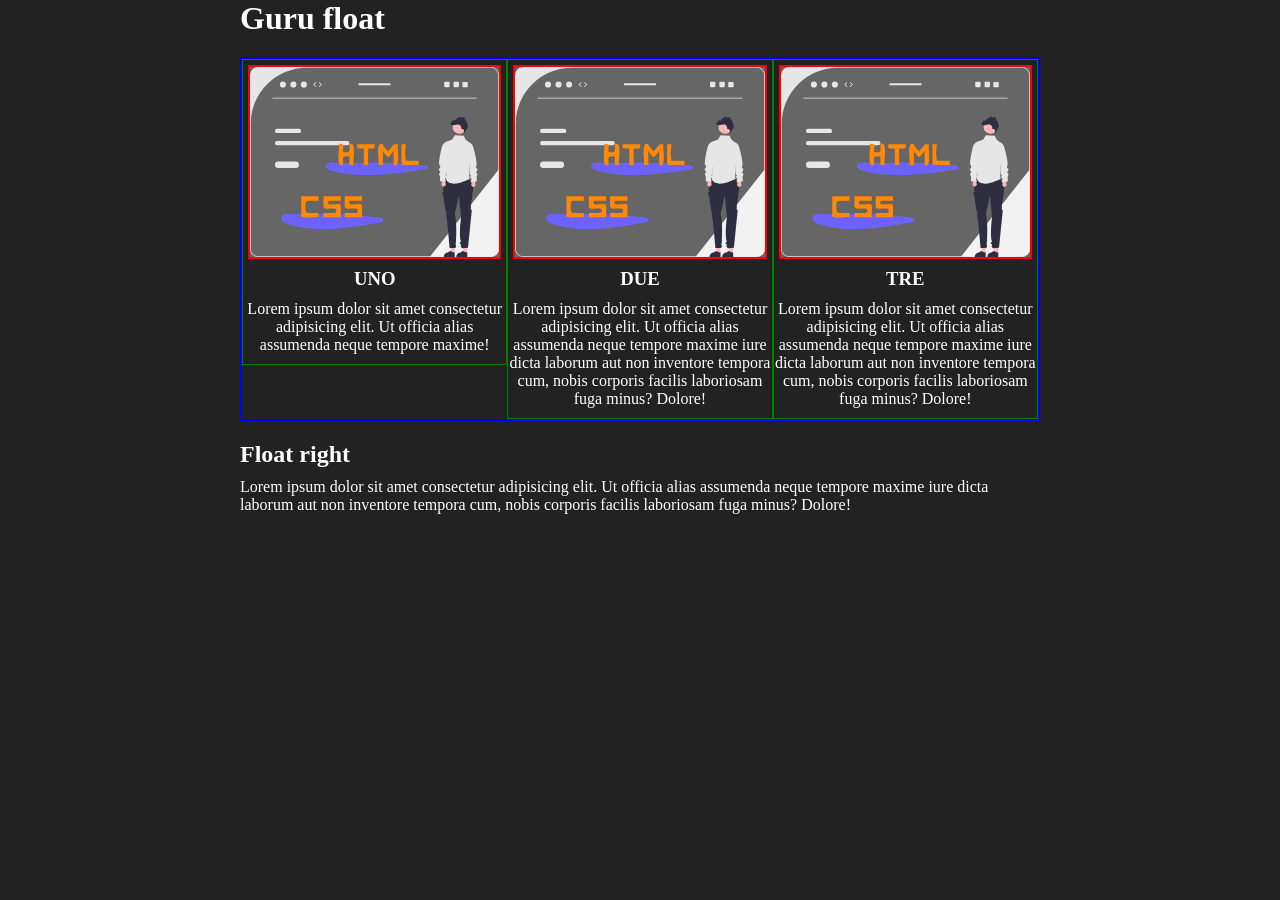
==== index.html @ 17537a95 "float columns" ====
<!DOCTYPE html>
<html lang="en">

<head>
    <meta charset="UTF-8">
    <meta http-equiv="X-UA-Compatible" content="IE=edge">
    <meta name="viewport" content="width=device-width, initial-scale=1.0">
    <link rel="stylesheet" href="css/style.css">
    <title>Float</title>
</head>

<body>
    <main class="container">
        <h1>Guru float</h1>

        <section class="section-columns clearfix">
            <div class="fleft box">
                <img class=" section-img" src="./img/image1.svg" alt="prima immagine">
                <h3>UNO</h3>
                <div>
                    <p>Lorem ipsum dolor sit amet consectetur adipisicing elit. Ut officia alias assumenda neque tempore
                        maxime!</p>
                </div>
            </div>
            <div class="fleft box">
                <img class=" section-img" src="./img/image1.svg" alt="prima immagine">
                <h3>DUE</h3>
                <div>
                    <p>Lorem ipsum dolor sit amet consectetur adipisicing elit. Ut officia alias assumenda neque tempore
                        maxime iure dicta laborum aut non inventore tempora cum, nobis corporis facilis laboriosam fuga
                        minus? Dolore!</p>
                </div>
            </div>
            <div class="fleft box">
                <img class=" section-img" src="./img/image1.svg" alt="prima immagine">
                <h3>TRE</h3>
                <div>
                    <p>Lorem ipsum dolor sit amet consectetur adipisicing elit. Ut officia alias assumenda neque tempore
                        maxime iure dicta laborum aut non inventore tempora cum, nobis corporis facilis laboriosam fuga
                        minus? Dolore!</p>
                </div>
            </div>
        </section>
        <section class="section-text">
            <h2>Float right</h2>
            <p>Lorem ipsum dolor sit amet consectetur adipisicing elit. Ut officia alias assumenda neque tempore
                maxime iure dicta laborum aut non inventore tempora cum, nobis corporis facilis laboriosam fuga
                minus? Dolore!</p>
        </section>

    </main>
</body>

</html>
---- css/style.css ----
* {
    margin: 0;
    padding: 0;
    box-sizing: border-box;
}

.clearfix::after{
    content: '';
    display: table;
    clear: both;
}


p{
    padding: 10px 0;
}

body{
    color: white;
    background-color: #222;
}

.container{
    max-width: 800px;
    margin: 0 auto;
}
.section-columns,
.section-text{
    margin: 20px 0;
}
.section-columns{
    border: 2px solid blue;
}
.fleft{
    float: left;
}
.fright{
    float: right;
}
.section-img{
    width: calc(100% - 10px);
    margin: 5px;
    border: 2px solid red;
    background: #666;
}

.borderc{
    border: 2px solid white;
}
section.section-columns .box{
    text-align: center;
    width: calc(100% / 3);
    border: 1px solid green;
}
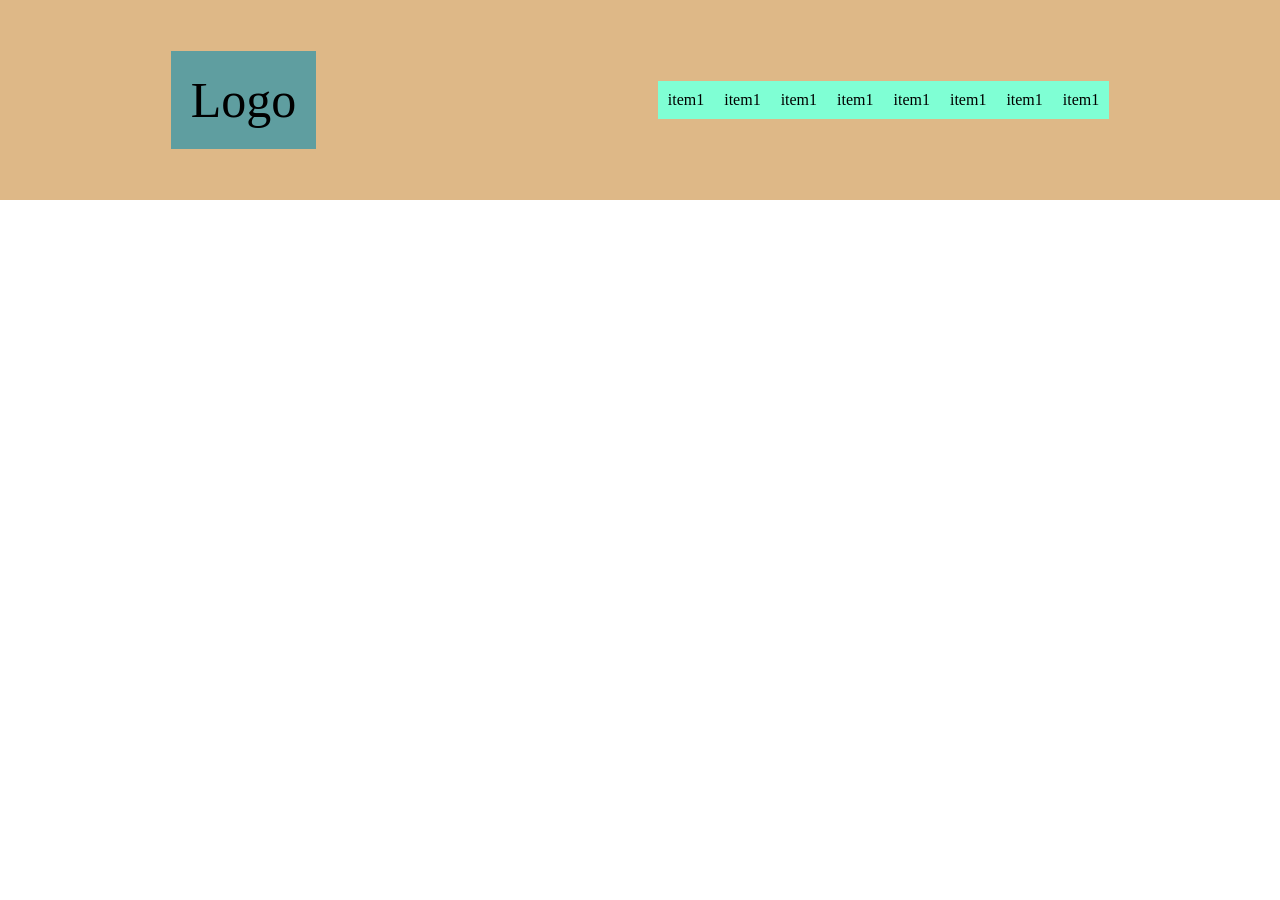
==== commit 574ebb0b: "flex1" ====
--- a/index.html
+++ b/index.html
@@ -6,49 +6,23 @@
     <meta http-equiv="X-UA-Compatible" content="IE=edge">
     <meta name="viewport" content="width=device-width, initial-scale=1.0">
     <link rel="stylesheet" href="css/style.css">
-    <title>Float</title>
+    <title>FLEXBOX</title>
 </head>
 
 <body>
-    <main class="container">
-        <h1>Guru float</h1>
-
-        <section class="section-columns clearfix">
-            <div class="fleft box">
-                <img class=" section-img" src="./img/image1.svg" alt="prima immagine">
-                <h3>UNO</h3>
-                <div>
-                    <p>Lorem ipsum dolor sit amet consectetur adipisicing elit. Ut officia alias assumenda neque tempore
-                        maxime!</p>
-                </div>
-            </div>
-            <div class="fleft box">
-                <img class=" section-img" src="./img/image1.svg" alt="prima immagine">
-                <h3>DUE</h3>
-                <div>
-                    <p>Lorem ipsum dolor sit amet consectetur adipisicing elit. Ut officia alias assumenda neque tempore
-                        maxime iure dicta laborum aut non inventore tempora cum, nobis corporis facilis laboriosam fuga
-                        minus? Dolore!</p>
-                </div>
-            </div>
-            <div class="fleft box">
-                <img class=" section-img" src="./img/image1.svg" alt="prima immagine">
-                <h3>TRE</h3>
-                <div>
-                    <p>Lorem ipsum dolor sit amet consectetur adipisicing elit. Ut officia alias assumenda neque tempore
-                        maxime iure dicta laborum aut non inventore tempora cum, nobis corporis facilis laboriosam fuga
-                        minus? Dolore!</p>
-                </div>
-            </div>
-        </section>
-        <section class="section-text">
-            <h2>Float right</h2>
-            <p>Lorem ipsum dolor sit amet consectetur adipisicing elit. Ut officia alias assumenda neque tempore
-                maxime iure dicta laborum aut non inventore tempora cum, nobis corporis facilis laboriosam fuga
-                minus? Dolore!</p>
-        </section>
-
-    </main>
+    <div class="container bg2">
+        <div class="bg3 logo">Logo</div>
+        <div class="bg1 menu">
+            <div>item1</div>
+            <div>item1</div>
+            <div>item1</div>
+            <div>item1</div>
+            <div>item1</div>
+            <div>item1</div>
+            <div>item1</div>
+            <div>item1</div>
+        </div>
+    </div>
 </body>
 
 </html>
--- a/css/style.css
+++ b/css/style.css
@@ -4,51 +4,48 @@
     box-sizing: border-box;
 }
 
-.clearfix::after{
-    content: '';
-    display: table;
-    clear: both;
+.container-flex {
+    display: flex;
+    flex-direction: row;
+    justify-content: flex-start; /* main */
+    align-items: flex-start; /* cross */
+    flex-wrap: wrap;
+    height: 300px;
+    background: #ccc;
 }
 
-
-p{
-    padding: 10px 0;
+.item{
+    flex-basis: 100px;
+    /* flex-grow: 0; */
+    /* flex-shrink: 0; */
+    order: 1;
+    font-size: 30px;
 }
 
-body{
-    color: white;
-    background-color: #222;
+.bg1{
+    background-color:aquamarine;
+}
+.bg2{
+    background-color:burlywood;
+}
+.bg3{
+    background-color:cadetblue;
+}
+.logo{
+    font-size: 50px;
+    padding: 20px;
 }
 
 .container{
-    max-width: 800px;
-    margin: 0 auto;
-}
-.section-columns,
-.section-text{
-    margin: 20px 0;
-}
-.section-columns{
-    border: 2px solid blue;
-}
-.fleft{
-    float: left;
-}
-.fright{
-    float: right;
-}
-.section-img{
-    width: calc(100% - 10px);
-    margin: 5px;
-    border: 2px solid red;
-    background: #666;
+    display: flex;
+    justify-content: space-around;
+    align-items: center;
+    height: 200px;
 }
 
-.borderc{
-    border: 2px solid white;
+.menu{
+    display: flex;
 }
-section.section-columns .box{
-    text-align: center;
-    width: calc(100% / 3);
-    border: 1px solid green;
-}
+.menu div{
+    margin: 10px;
+}
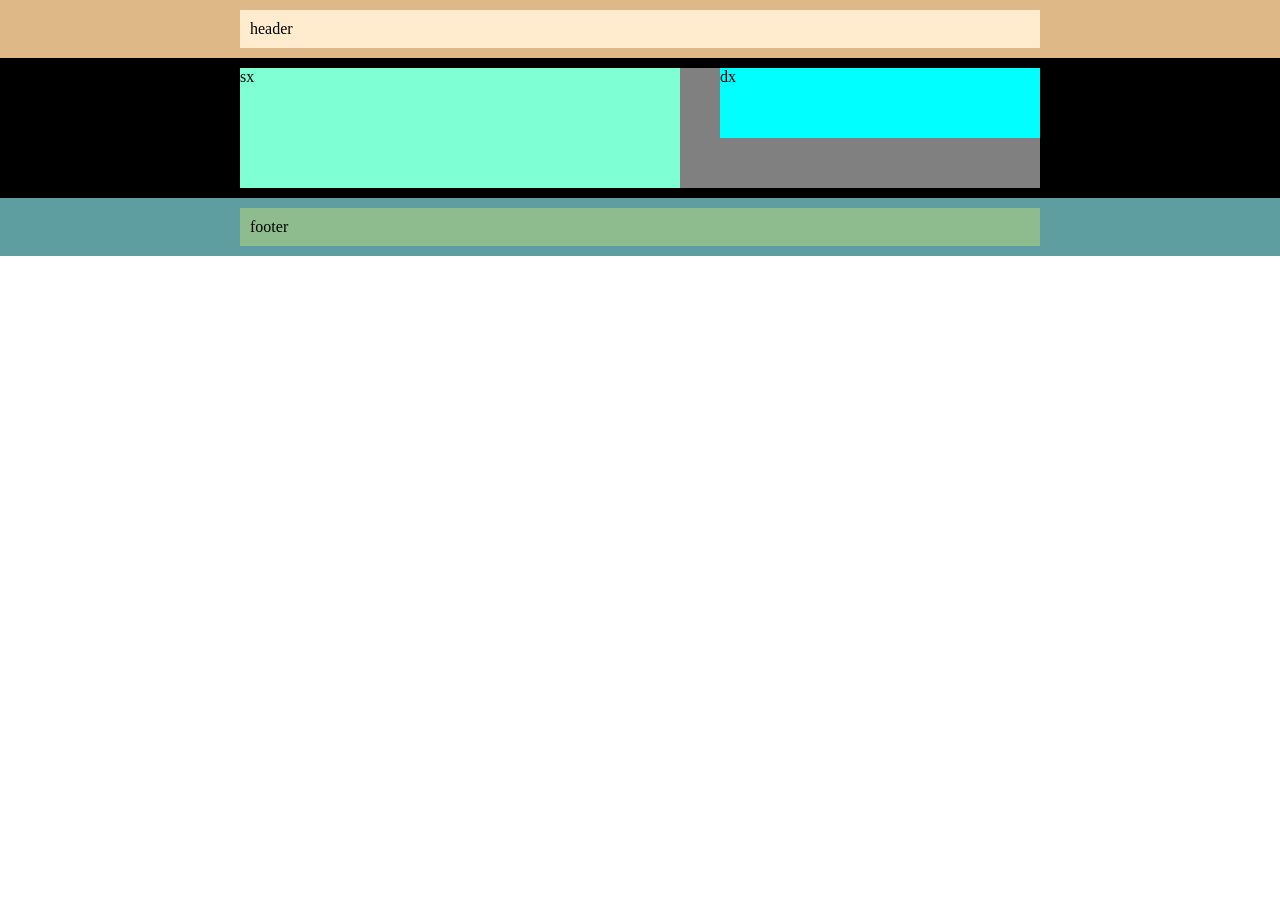
==== commit de662ad8: "2 cols layout" ====
--- a/index.html
+++ b/index.html
@@ -10,19 +10,18 @@
 </head>
 
 <body>
-    <div class="container bg2">
-        <div class="bg3 logo">Logo</div>
-        <div class="bg1 menu">
-            <div>item1</div>
-            <div>item1</div>
-            <div>item1</div>
-            <div>item1</div>
-            <div>item1</div>
-            <div>item1</div>
-            <div>item1</div>
-            <div>item1</div>
+    <header>
+        <div class="container head-content">header</div>
+    </header>
+    <main>
+        <div class="container main-content">
+            <div class="colsx">sx</div>
+            <div class="coldx">dx</div>
         </div>
-    </div>
+    </main>
+    <footer>
+        <div class="container footer-content">footer</div>
+    </footer>
 </body>
 
 </html>
--- a/css/style.css
+++ b/css/style.css
@@ -4,48 +4,69 @@
     box-sizing: border-box;
 }
 
+/* justify-content: flex-start;
+    align-items: flex-start;
+    align-content: flex-start;
+    align-content: center;
+    flex-wrap: wrap; */
+
+        /* flex-grow: 0; 
+    flex-shrink: 0;
+    flex-basis: 100px;
+    order: 1; */
+
 .container-flex {
     display: flex;
     flex-direction: row;
-    justify-content: flex-start; /* main */
-    align-items: flex-start; /* cross */
-    flex-wrap: wrap;
-    height: 300px;
     background: #ccc;
 }
 
 .item{
-    flex-basis: 100px;
-    /* flex-grow: 0; */
-    /* flex-shrink: 0; */
-    order: 1;
-    font-size: 30px;
 }
 
-.bg1{
-    background-color:aquamarine;
-}
-.bg2{
+header{
+    padding: 10px;
     background-color:burlywood;
-}
-.bg3{
-    background-color:cadetblue;
-}
-.logo{
-    font-size: 50px;
-    padding: 20px;
 }
 
 .container{
-    display: flex;
-    justify-content: space-around;
-    align-items: center;
-    height: 200px;
+    width: 800px;
+    margin: 0 auto;
 }
 
-.menu{
+.head-content{
+    padding: 10px;
+    background-color: blanchedalmond;
+}
+
+footer{
+    padding: 10px;
+    background-color:cadetblue;
+}
+
+.footer-content{
+    padding: 10px;
+    background-color:darkseagreen;
+}
+
+main{
+    padding: 10px;
+    background-color:black;
+}
+
+.main-content{
     display: flex;
+    justify-content: space-between;
+    background-color:gray;
 }
-.menu div{
-    margin: 10px;
+
+.colsx{
+    flex-basis: 55%;
+    height: 120px;
+    background-color: aquamarine;
+}
+.coldx{
+    background-color:aqua;
+    flex-basis: 40%;
+    height: 70px;
 }
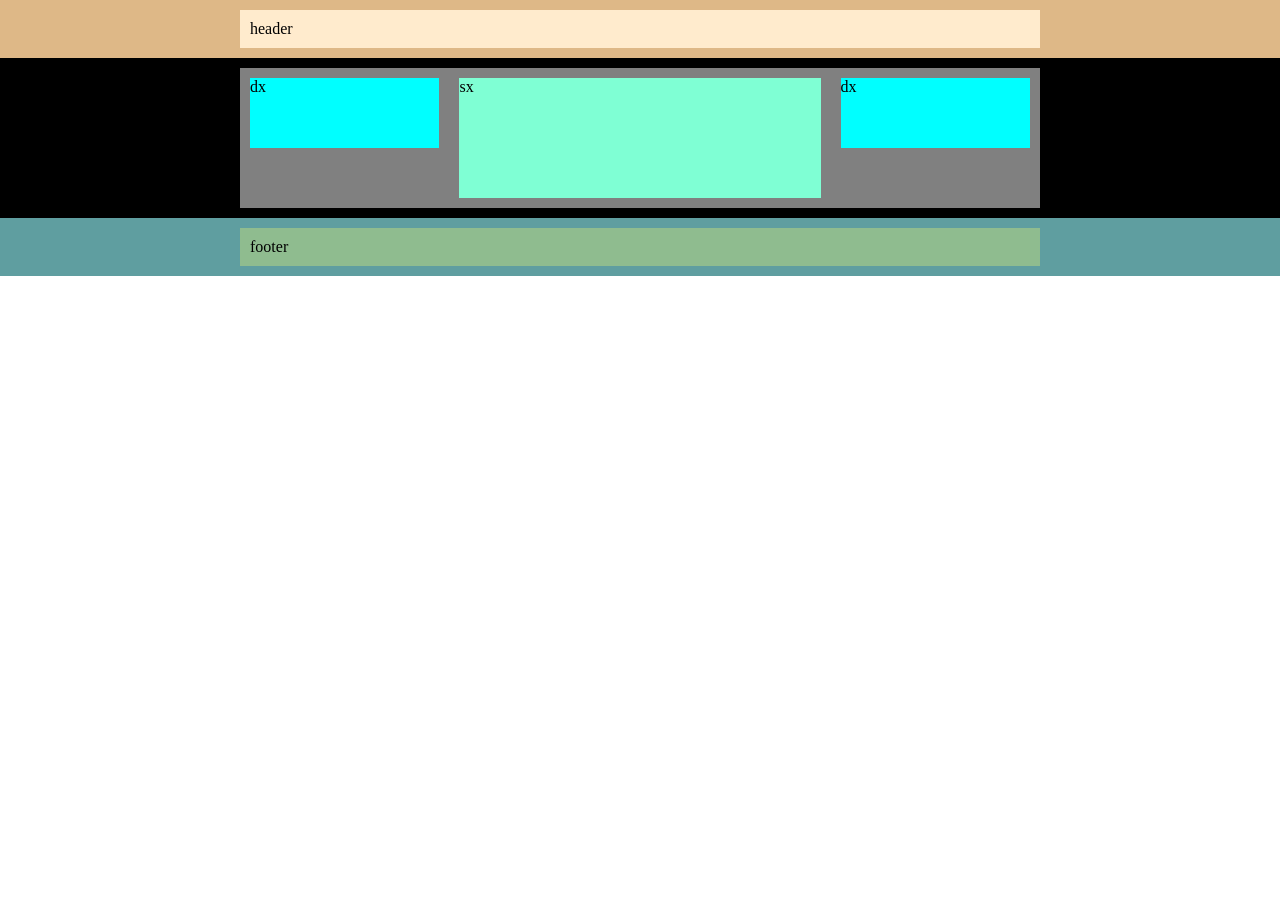
==== commit bf15d7c6: "3 cols layout" ====
--- a/index.html
+++ b/index.html
@@ -15,6 +15,7 @@
     </header>
     <main>
         <div class="container main-content">
+            <div class="colssx">dx</div>
             <div class="colsx">sx</div>
             <div class="coldx">dx</div>
         </div>
--- a/css/style.css
+++ b/css/style.css
@@ -59,14 +59,16 @@
     justify-content: space-between;
     background-color:gray;
 }
-
 .colsx{
-    flex-basis: 55%;
     height: 120px;
     background-color: aquamarine;
+    flex-grow: 2;
+    margin: 10px;
 }
-.coldx{
+.coldx,
+.colssx{
     background-color:aqua;
-    flex-basis: 40%;
     height: 70px;
+    margin: 10px;
+    flex-grow: 1;
 }
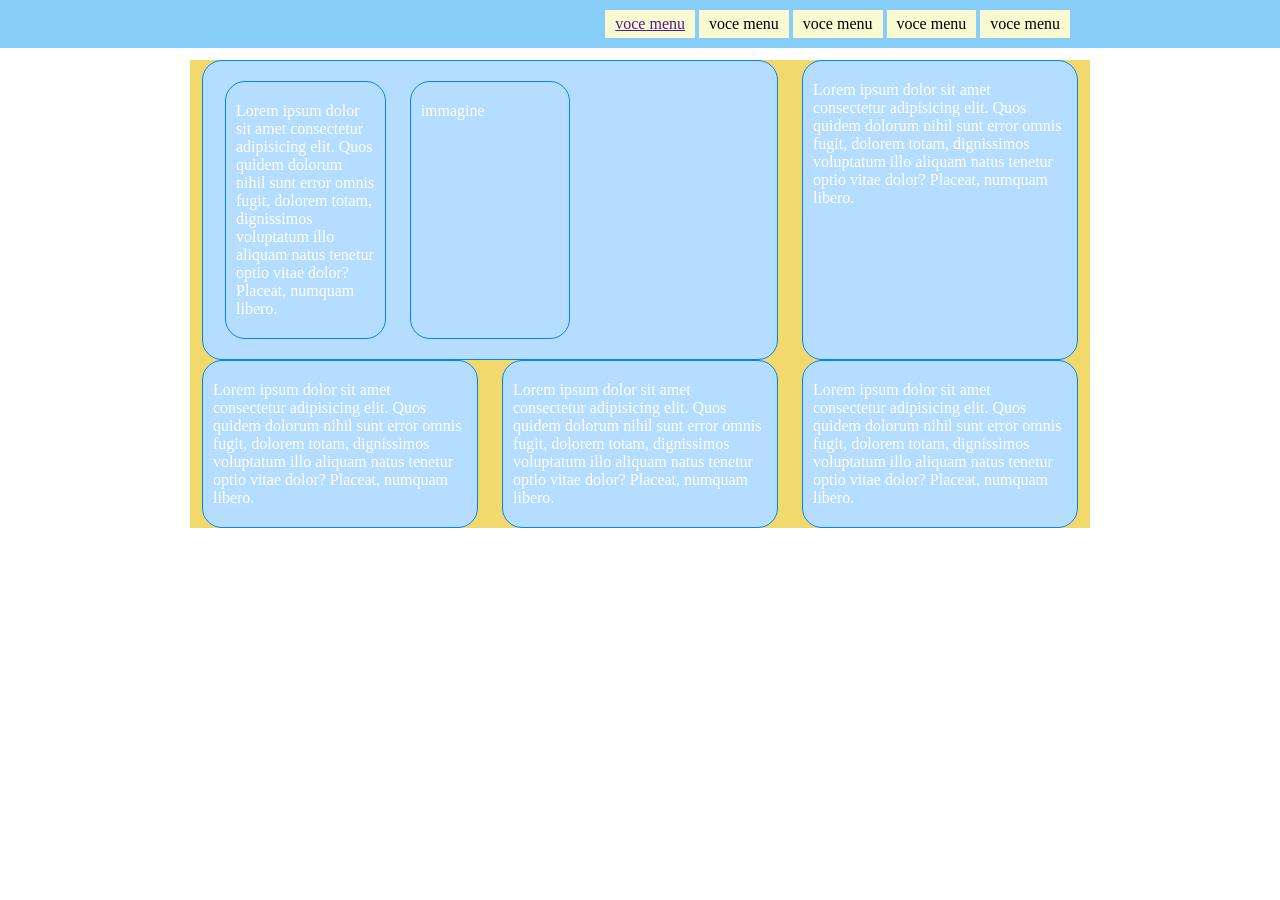
==== commit 6d2e07a0: "responsive-layout-box-stefano" ====
--- a/index.html
+++ b/index.html
@@ -5,24 +5,45 @@
     <meta charset="UTF-8">
     <meta http-equiv="X-UA-Compatible" content="IE=edge">
     <meta name="viewport" content="width=device-width, initial-scale=1.0">
-    <link rel="stylesheet" href="css/style.css">
-    <title>FLEXBOX</title>
+    <title>Document</title>
+    <link rel="stylesheet" href="./css/style.css">
 </head>
 
 <body>
-    <header>
-        <div class="container head-content">header</div>
+    <header class="site-header p-fix">
+        <div class="container d-flex f-ai-c f-jc-b">
+            <div class="logo">
+                <img src="./img/boolean-logo.png" alt="">
+            </div>
+            <div class="navigation">
+                <div class="hamburger">
+                    Hamburger
+                </div> 
+                <nav class="menu">
+                    <ul>
+                        <li><a href="">voce menu</a></li>
+                        <li>voce menu</li>
+                        <li>voce menu</li>
+                        <li>voce menu</li>
+                        <li>voce menu</li>
+                    </ul>
+                </nav>
+            </div>
+        </div>
     </header>
-    <main>
-        <div class="container main-content">
-            <div class="colssx">dx</div>
-            <div class="colsx">sx</div>
-            <div class="coldx">dx</div>
+
+    <main class="site-main">
+        <div class="container d-flex f-wrap">
+            <div class="box size-2x d-flex">
+                <div class="box">Lorem ipsum dolor sit amet consectetur adipisicing elit. Quos quidem dolorum nihil sunt error omnis fugit, dolorem totam, dignissimos voluptatum illo aliquam natus tenetur optio vitae dolor? Placeat, numquam libero.</div>
+                <div class="box">immagine</div>
+            </div>
+            <div class="box">Lorem ipsum dolor sit amet consectetur adipisicing elit. Quos quidem dolorum nihil sunt error omnis fugit, dolorem totam, dignissimos voluptatum illo aliquam natus tenetur optio vitae dolor? Placeat, numquam libero.</div>
+            <div class="box">Lorem ipsum dolor sit amet consectetur adipisicing elit. Quos quidem dolorum nihil sunt error omnis fugit, dolorem totam, dignissimos voluptatum illo aliquam natus tenetur optio vitae dolor? Placeat, numquam libero.</div>
+            <div class="box">Lorem ipsum dolor sit amet consectetur adipisicing elit. Quos quidem dolorum nihil sunt error omnis fugit, dolorem totam, dignissimos voluptatum illo aliquam natus tenetur optio vitae dolor? Placeat, numquam libero.</div>
+            <div class="box">Lorem ipsum dolor sit amet consectetur adipisicing elit. Quos quidem dolorum nihil sunt error omnis fugit, dolorem totam, dignissimos voluptatum illo aliquam natus tenetur optio vitae dolor? Placeat, numquam libero.</div>
         </div>
     </main>
-    <footer>
-        <div class="container footer-content">footer</div>
-    </footer>
 </body>
 
 </html>
--- a/css/style.css
+++ b/css/style.css
@@ -1,74 +1,124 @@
-* {
-    margin: 0;
-    padding: 0;
-    box-sizing: border-box;
+:root {
+   /* Palette */
+   --primary-col: #0084fd;
+   --primary-col-light: #b5ddff;
+   --secondary-col: #9792e4;
+   --secondary-col-light: #d5d4f4;
+   /* Commons */
+   --text-col: #111;
+   --white-col: #fff;
+   --dark-gray: #333;
 }
 
-/* justify-content: flex-start;
-    align-items: flex-start;
-    align-content: flex-start;
-    align-content: center;
-    flex-wrap: wrap; */
-
-        /* flex-grow: 0; 
-    flex-shrink: 0;
-    flex-basis: 100px;
-    order: 1; */
-
-.container-flex {
-    display: flex;
-    flex-direction: row;
-    background: #ccc;
+*{
+   margin: 0;
+   padding: 0;
+   box-sizing: border-box;
 }
 
-.item{
+ul{
+   list-style: none;
 }
 
-header{
-    padding: 10px;
-    background-color:burlywood;
+/* common */
+.p-fix{
+   position: fixed;
+   top: 0;
+   left: 0;
 }
 
-.container{
-    width: 800px;
-    margin: 0 auto;
+.d-flex{
+   display: flex;
 }
 
-.head-content{
-    padding: 10px;
-    background-color: blanchedalmond;
+.f-ai-c{
+   align-items: center;
 }
 
-footer{
-    padding: 10px;
-    background-color:cadetblue;
+.f-jc-b{
+   justify-content: space-between;
+}
+.f-wrap{
+   flex-wrap: wrap;
+}
+/* mobile */
+.site-header{
+   background-color: lightskyblue;
+   width: 100%;
+}
+.site-header .container{
+   padding: 10px 20px;
+   width: 100%;
 }
 
-.footer-content{
-    padding: 10px;
-    background-color:darkseagreen;
+.site-header .container .logo{
+   background-color: lightcoral;
 }
 
-main{
-    padding: 10px;
-    background-color:black;
+.site-header .container .logo img{
+   height: 30px;
 }
 
-.main-content{
-    display: flex;
-    justify-content: space-between;
-    background-color:gray;
+.site-header .container .navigation .hamburger{
+   background-color: lightgreen;
 }
-.colsx{
-    height: 120px;
-    background-color: aquamarine;
-    flex-grow: 2;
-    margin: 10px;
+
+.site-header .container .navigation .menu{
+   display: none;
 }
-.coldx,
-.colssx{
-    background-color:aqua;
-    height: 70px;
-    margin: 10px;
-    flex-grow: 1;
+
+.site-main{
+   margin-top: 60px;
+}
+
+
+
+@media all and (min-width: 768px){
+
+   
+   .site-main .container{
+      max-width: 700px;
+      margin: 0 auto;
+      background-color: rgb(241, 217, 107);
+   }
+
+   .box{
+      background-color: var(--primary-col-light);
+      color: var(--white-col);
+      border-radius: 20px;
+      width: calc(33.333% - 1.5rem);
+      padding: 20px 10px;
+      border: 1px solid var(--primary-col);
+      margin: 0 .75rem;
+   }
+
+   .box.size-2x{
+      width: calc(66.666% - 1.5rem);
+   }
+}
+
+@media all and (min-width: 992px){
+   .site-header .container{
+      max-width: 900px;
+      margin: 0 auto;
+   }
+   .site-header .container .navigation .hamburger{
+      display: none;
+   }
+   .site-header .container .navigation .menu{
+      display: block;
+   }
+   .site-header .container .navigation .menu ul li{
+      display: inline-block;
+      background-color: lightgoldenrodyellow;
+      padding: 5px 10px;
+   }
+
+   .site-main .container{
+      max-width: 900px;
+      margin: 0 auto;
+      background-color: rgb(241, 217, 107);
+   }
+
+
 }
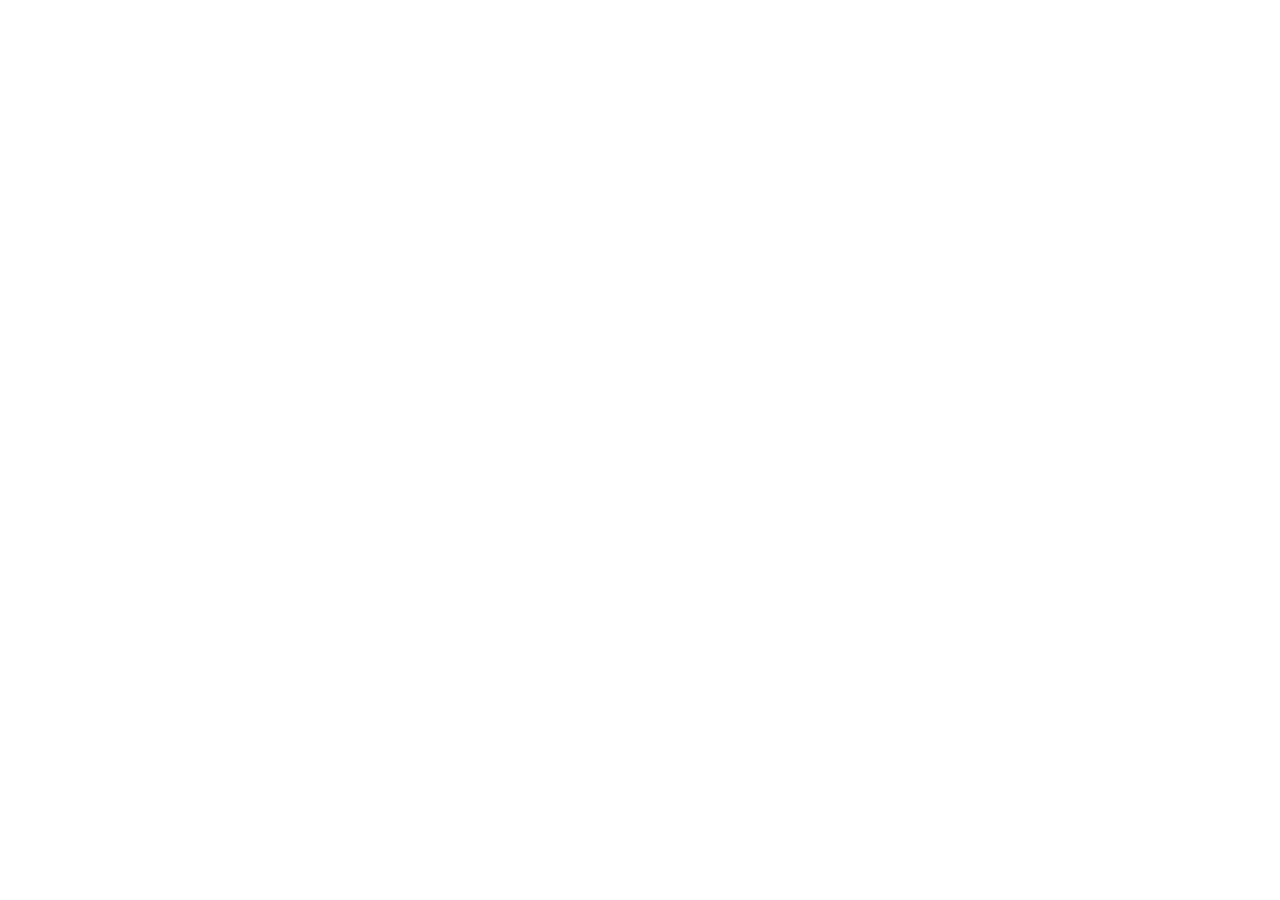
==== commit ea4efb8a: "12 bool flex" ====
--- a/index.html
+++ b/index.html
@@ -5,45 +5,13 @@
     <meta charset="UTF-8">
     <meta http-equiv="X-UA-Compatible" content="IE=edge">
     <meta name="viewport" content="width=device-width, initial-scale=1.0">
-    <title>Document</title>
+    <title>12 Bool Flex</title>
+    <link rel="stylesheet" href="./css/12BoolFlex.css">
     <link rel="stylesheet" href="./css/style.css">
 </head>
 
 <body>
-    <header class="site-header p-fix">
-        <div class="container d-flex f-ai-c f-jc-b">
-            <div class="logo">
-                <img src="./img/boolean-logo.png" alt="">
-            </div>
-            <div class="navigation">
-                <div class="hamburger">
-                    Hamburger
-                </div> 
-                <nav class="menu">
-                    <ul>
-                        <li><a href="">voce menu</a></li>
-                        <li>voce menu</li>
-                        <li>voce menu</li>
-                        <li>voce menu</li>
-                        <li>voce menu</li>
-                    </ul>
-                </nav>
-            </div>
-        </div>
-    </header>
-
-    <main class="site-main">
-        <div class="container d-flex f-wrap">
-            <div class="box size-2x d-flex">
-                <div class="box">Lorem ipsum dolor sit amet consectetur adipisicing elit. Quos quidem dolorum nihil sunt error omnis fugit, dolorem totam, dignissimos voluptatum illo aliquam natus tenetur optio vitae dolor? Placeat, numquam libero.</div>
-                <div class="box">immagine</div>
-            </div>
-            <div class="box">Lorem ipsum dolor sit amet consectetur adipisicing elit. Quos quidem dolorum nihil sunt error omnis fugit, dolorem totam, dignissimos voluptatum illo aliquam natus tenetur optio vitae dolor? Placeat, numquam libero.</div>
-            <div class="box">Lorem ipsum dolor sit amet consectetur adipisicing elit. Quos quidem dolorum nihil sunt error omnis fugit, dolorem totam, dignissimos voluptatum illo aliquam natus tenetur optio vitae dolor? Placeat, numquam libero.</div>
-            <div class="box">Lorem ipsum dolor sit amet consectetur adipisicing elit. Quos quidem dolorum nihil sunt error omnis fugit, dolorem totam, dignissimos voluptatum illo aliquam natus tenetur optio vitae dolor? Placeat, numquam libero.</div>
-            <div class="box">Lorem ipsum dolor sit amet consectetur adipisicing elit. Quos quidem dolorum nihil sunt error omnis fugit, dolorem totam, dignissimos voluptatum illo aliquam natus tenetur optio vitae dolor? Placeat, numquam libero.</div>
-        </div>
-    </main>
+    
 </body>
 
 </html>
--- a/css/12BoolFlex.css
+++ b/css/12BoolFlex.css
@@ -0,0 +1,139 @@
+* {
+   margin: 0;
+   padding: 0;
+   box-sizing: border-box;
+}
+
+.container-fluid {
+   width: 100%;
+   max-width: 100%;
+}
+
+.container {
+   width: 1070px;
+   max-width: 100%;
+   margin: 0 auto;
+}
+
+.row {
+   display: flex;
+   flex-direction: row;
+   flex-wrap: wrap;
+}
+
+[class*="col-"] {
+   flex: 0 0 auto;
+}
+
+.col {
+   flex-grow: 1;
+   flex-basis: 0;
+   max-width: 100%;
+}
+
+
+/* 12 system */
+
+.col-1 {
+   flex-basis: calc((100% / 12) * 1);
+   max-width: calc((100% / 12) * 1);
+}
+
+.col-2 {
+   flex-basis: calc((100% / 12) * 2);
+   max-width: calc((100% / 12) * 2);
+}
+
+.col-3 {
+   flex-basis: calc((100% / 12) * 3);
+   max-width: calc((100% / 12) * 3);
+}
+
+.col-4 {
+   flex-basis: calc((100% / 12) * 4);
+   max-width: calc((100% / 12) * 4);
+}
+
+.col-5 {
+   flex-basis: calc((100% / 12) * 5);
+   max-width: calc((100% / 12) * 5);
+}
+
+.col-6 {
+   flex-basis: calc((100% / 12) * 6);
+   max-width: calc((100% / 12) * 6);
+}
+
+.col-7 {
+   flex-basis: calc((100% / 12) * 7);
+   max-width: calc((100% / 12) * 7);
+}
+
+.col-8 {
+   flex-basis: calc((100% / 12) * 8);
+   max-width: calc((100% / 12) * 8);
+}
+
+.col-9 {
+   flex-basis: calc((100% / 12) * 9);
+   max-width: calc((100% / 12) * 9);
+}
+
+.col-10 {
+   flex-basis: calc((100% / 12) * 10);
+   max-width: calc((100% / 12) * 10);
+}
+
+.col-11 {
+   flex-basis: calc((100% / 12) * 11);
+   max-width: calc((100% / 12) * 11);
+}
+
+.col-12 {
+   flex-basis: calc((100% / 12) * 12);
+   max-width: calc((100% / 12) * 12);
+}
+
+.col-offset-1 {
+   margin-left: calc((100% / 12) * 1);
+}
+
+.col-offset-2 {
+   margin-left: calc((100% / 12) * 2);
+}
+
+.col-offset-3 {
+   margin-left: calc((100% / 12) * 3);
+}
+
+.col-offset-4 {
+   margin-left: calc((100% / 12) * 4);
+}
+
+.col-offset-5 {
+   margin-left: calc((100% / 12) * 5);
+}
+
+.col-offset-6 {
+   margin-left: calc((100% / 12) * 6);
+}
+
+.col-offset-7 {
+   margin-left: calc((100% / 12) * 7);
+}
+
+.col-offset-8 {
+   margin-left: calc((100% / 12) * 8);
+}
+
+.col-offset-9 {
+   margin-left: calc((100% / 12) * 9);
+}
+
+.col-offset-10 {
+   margin-left: calc((100% / 12) * 10);
+}
+
+.col-offset-11 {
+   margin-left: calc((100% / 12) * 11);
+}
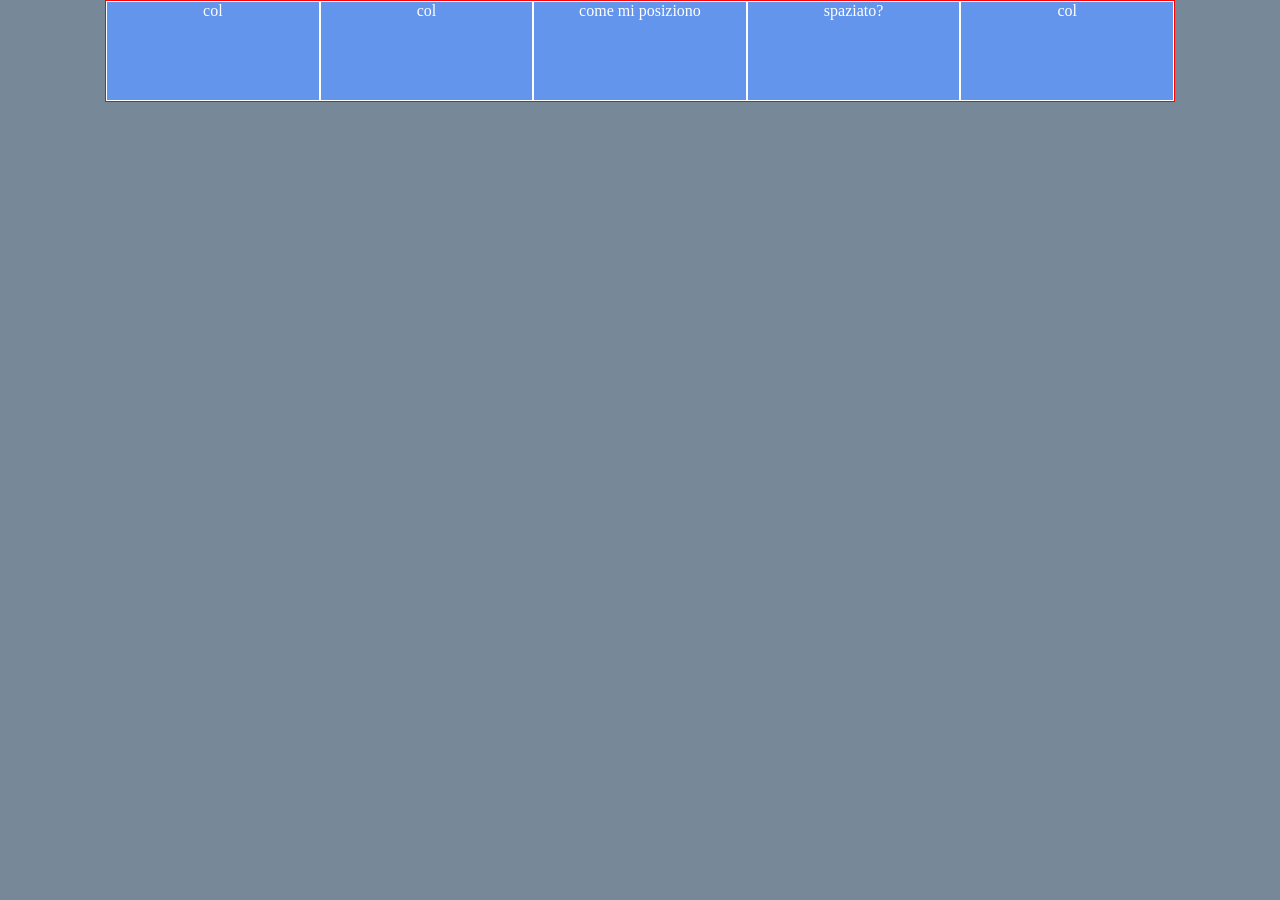
==== commit 9734f44b: "12 bool resp xs md" ====
--- a/index.html
+++ b/index.html
@@ -11,7 +11,15 @@
 </head>
 
 <body>
-    
+    <div class="container">
+        <div class="row center">
+            <div class="col">col</div>
+            <div class="col">col</div>
+            <div class="col">come mi posiziono</div>
+            <div class="col">spaziato?</div>
+            <div class="col">col</div>
+        </div>
+    </div>
 </body>
 
 </html>
--- a/css/12BoolFlex.css
+++ b/css/12BoolFlex.css
@@ -34,6 +34,8 @@
 
 /* 12 system */
 
+/* XS */
+
 .col-1 {
    flex-basis: calc((100% / 12) * 1);
    max-width: calc((100% / 12) * 1);
@@ -136,4 +138,121 @@
 
 .col-offset-11 {
    margin-left: calc((100% / 12) * 11);
+}
+
+
+/* MD */
+
+@media all and (min-width: 768px) {
+
+   .col-md-1 {
+      flex-basis: calc((100% / 12) * 1);
+      max-width: calc((100% / 12) * 1);
+   }
+   
+   .col-md-2 {
+      flex-basis: calc((100% / 12) * 2);
+      max-width: calc((100% / 12) * 2);
+   }
+   
+   .col-md-3 {
+      flex-basis: calc((100% / 12) * 3);
+      max-width: calc((100% / 12) * 3);
+   }
+   
+   .col-md-4 {
+      flex-basis: calc((100% / 12) * 4);
+      max-width: calc((100% / 12) * 4);
+   }
+   
+   .col-md-5 {
+      flex-basis: calc((100% / 12) * 5);
+      max-width: calc((100% / 12) * 5);
+   }
+   
+   .col-md-6 {
+      flex-basis: calc((100% / 12) * 6);
+      max-width: calc((100% / 12) * 6);
+   }
+   
+   .col-md-7 {
+      flex-basis: calc((100% / 12) * 7);
+      max-width: calc((100% / 12) * 7);
+   }
+   
+   .col-md-8 {
+      flex-basis: calc((100% / 12) * 8);
+      max-width: calc((100% / 12) * 8);
+   }
+   
+   .col-md-9 {
+      flex-basis: calc((100% / 12) * 9);
+      max-width: calc((100% / 12) * 9);
+   }
+   
+   .col-md-10 {
+      flex-basis: calc((100% / 12) * 10);
+      max-width: calc((100% / 12) * 10);
+   }
+   
+   .col-md-11 {
+      flex-basis: calc((100% / 12) * 11);
+      max-width: calc((100% / 12) * 11);
+   }
+   
+   .col-md-12 {
+      flex-basis: calc((100% / 12) * 12);
+      max-width: calc((100% / 12) * 12);
+   }
+   
+   .col-md-offset-1 {
+      margin-left: calc((100% / 12) * 1);
+   }
+   
+   .col-md-offset-2 {
+      margin-left: calc((100% / 12) * 2);
+   }
+   
+   .col-md-offset-3 {
+      margin-left: calc((100% / 12) * 3);
+   }
+   
+   .col-md-offset-4 {
+      margin-left: calc((100% / 12) * 4);
+   }
+   
+   .col-md-offset-5 {
+      margin-left: calc((100% / 12) * 5);
+   }
+   
+   .col-md-offset-6 {
+      margin-left: calc((100% / 12) * 6);
+   }
+   
+   .col-md-offset-7 {
+      margin-left: calc((100% / 12) * 7);
+   }
+   
+   .col-md-offset-8 {
+      margin-left: calc((100% / 12) * 8);
+   }
+   
+   .col-md-offset-9 {
+      margin-left: calc((100% / 12) * 9);
+   }
+   
+   .col-md-offset-10 {
+      margin-left: calc((100% / 12) * 10);
+   }
+   
+   .col-md-offset-11 {
+      margin-left: calc((100% / 12) * 11);
+   }
+
+}
+
+
+.center {
+   justify-content: center;
+   text-align: center;
 }
--- a/css/style.css
+++ b/css/style.css
@@ -0,0 +1,14 @@
+body{
+   background-color: lightslategray;
+}
+
+[class*="col-"], .col{
+   background-color: cornflowerblue;
+   color: white;
+   border: 1px solid white;
+   height: 100px;
+}
+.row{
+   background-color: lightsalmon;
+   border: 1px solid red;
+}
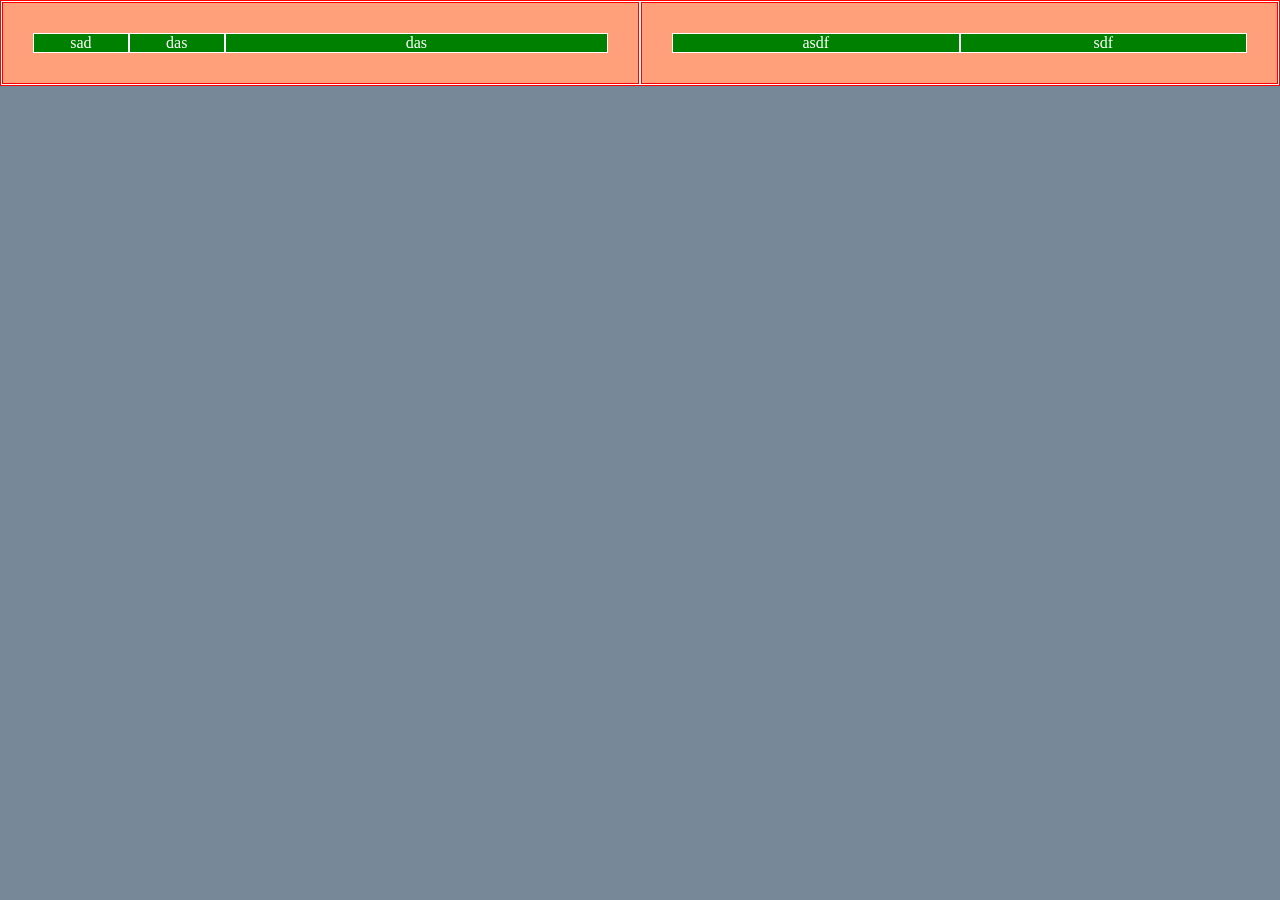
==== commit 8c006392: "12 bool flex start" ====
--- a/index.html
+++ b/index.html
@@ -11,13 +11,21 @@
 </head>
 
 <body>
-    <div class="container">
+    <div class="container-fluid">
         <div class="row center">
-            <div class="col">col</div>
-            <div class="col">col</div>
-            <div class="col">come mi posiziono</div>
-            <div class="col">spaziato?</div>
-            <div class="col">col</div>
+            <div class="col-12 col-md-6">
+                <div class="row p-3">
+                    <div class="bg-active col-6 col-md-2">sad</div>
+                    <div class="bg-active col-6 col-md-2">das</div>
+                    <div class="bg-active col-12 col-md-8">das</div>
+                </div>
+            </div>
+            <div class="col-12 col-md-6">
+                <div class="row  p-3">
+                    <div class="bg-active col-12 col-md-6">asdf</div>
+                    <div class="bg-active col-12 col-md-6">sdf</div>
+                </div>
+            </div>
         </div>
     </div>
 </body>
--- a/css/12BoolFlex.css
+++ b/css/12BoolFlex.css
@@ -32,6 +32,7 @@
 }
 
 
+
 /* 12 system */
 
 /* XS */
@@ -255,4 +256,16 @@
 .center {
    justify-content: center;
    text-align: center;
+}
+
+
+.p-1{
+   padding: 10px;
+}
+.p-3{
+   padding: 30px;
+}
+
+.bg-active{
+   background-color: green;
 }
--- a/css/style.css
+++ b/css/style.css
@@ -3,10 +3,8 @@
 }
 
 [class*="col-"], .col{
-   background-color: cornflowerblue;
    color: white;
    border: 1px solid white;
-   height: 100px;
 }
 .row{
    background-color: lightsalmon;
